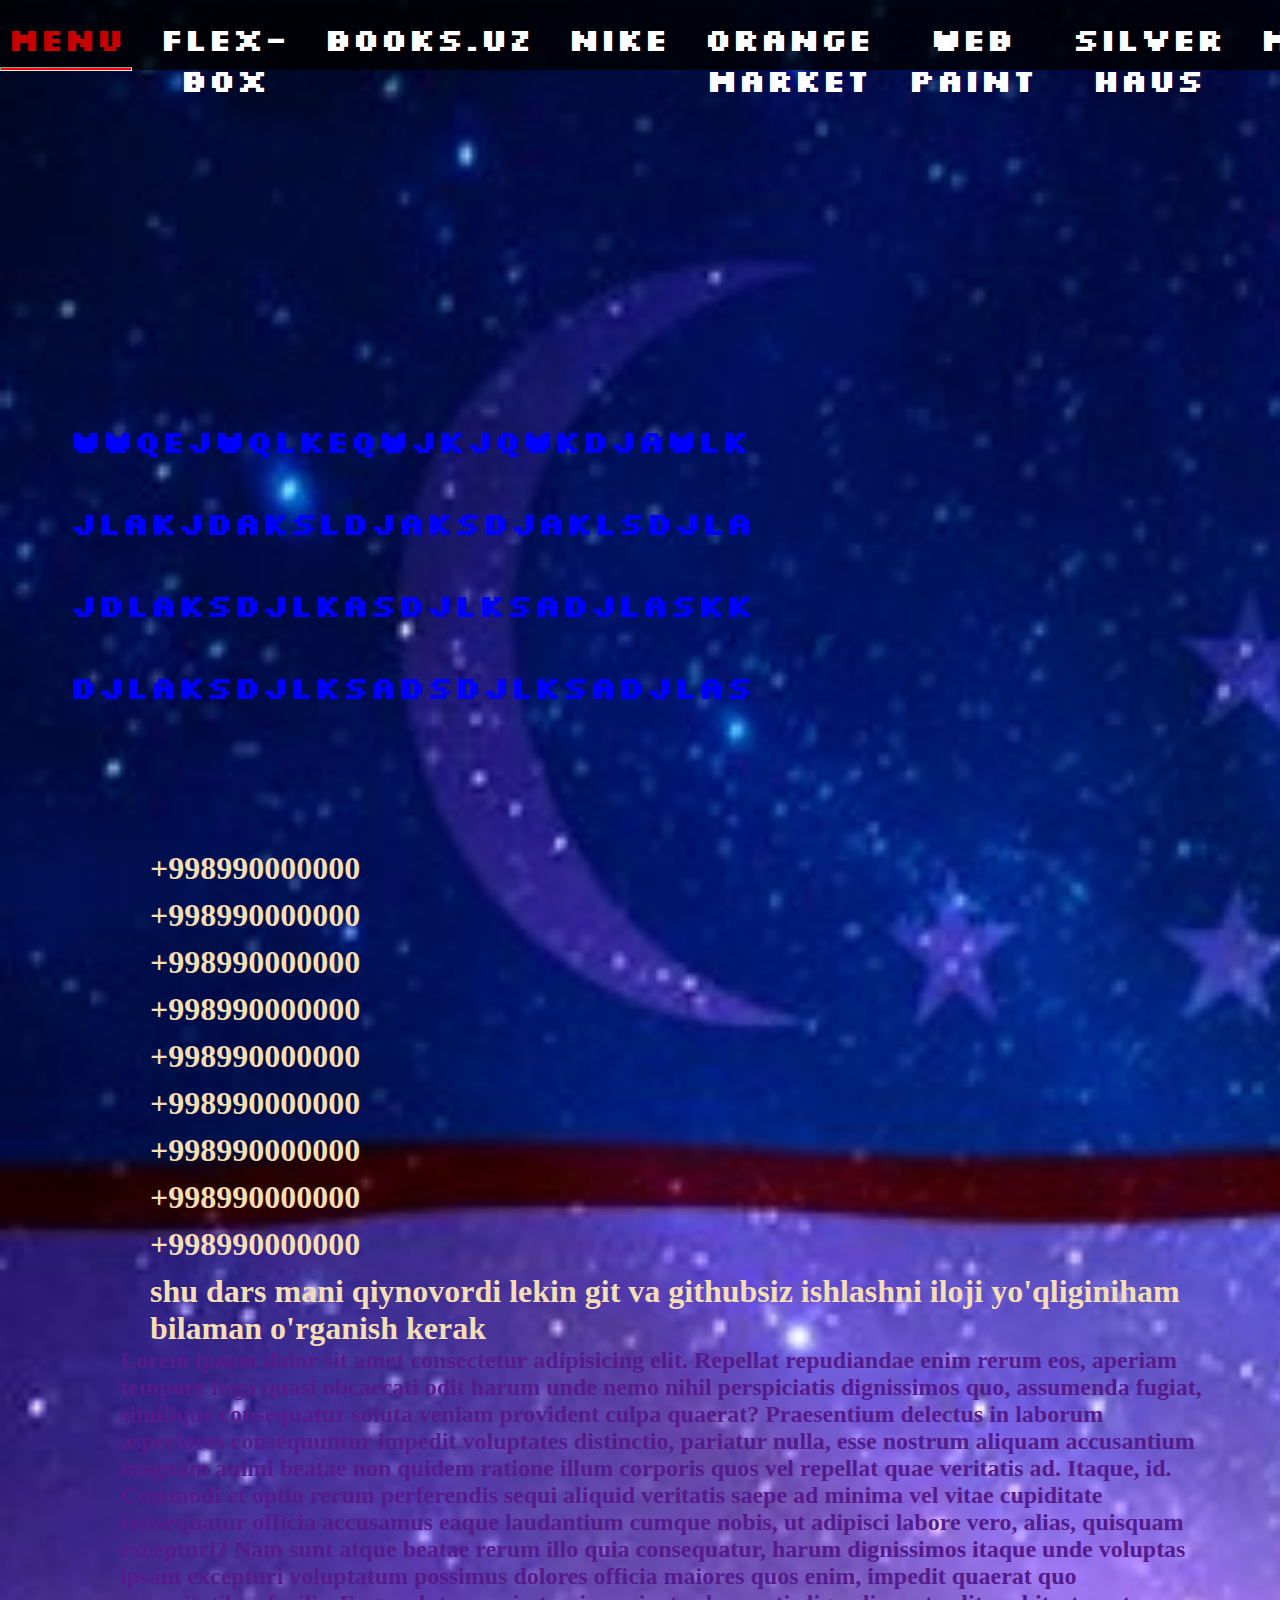
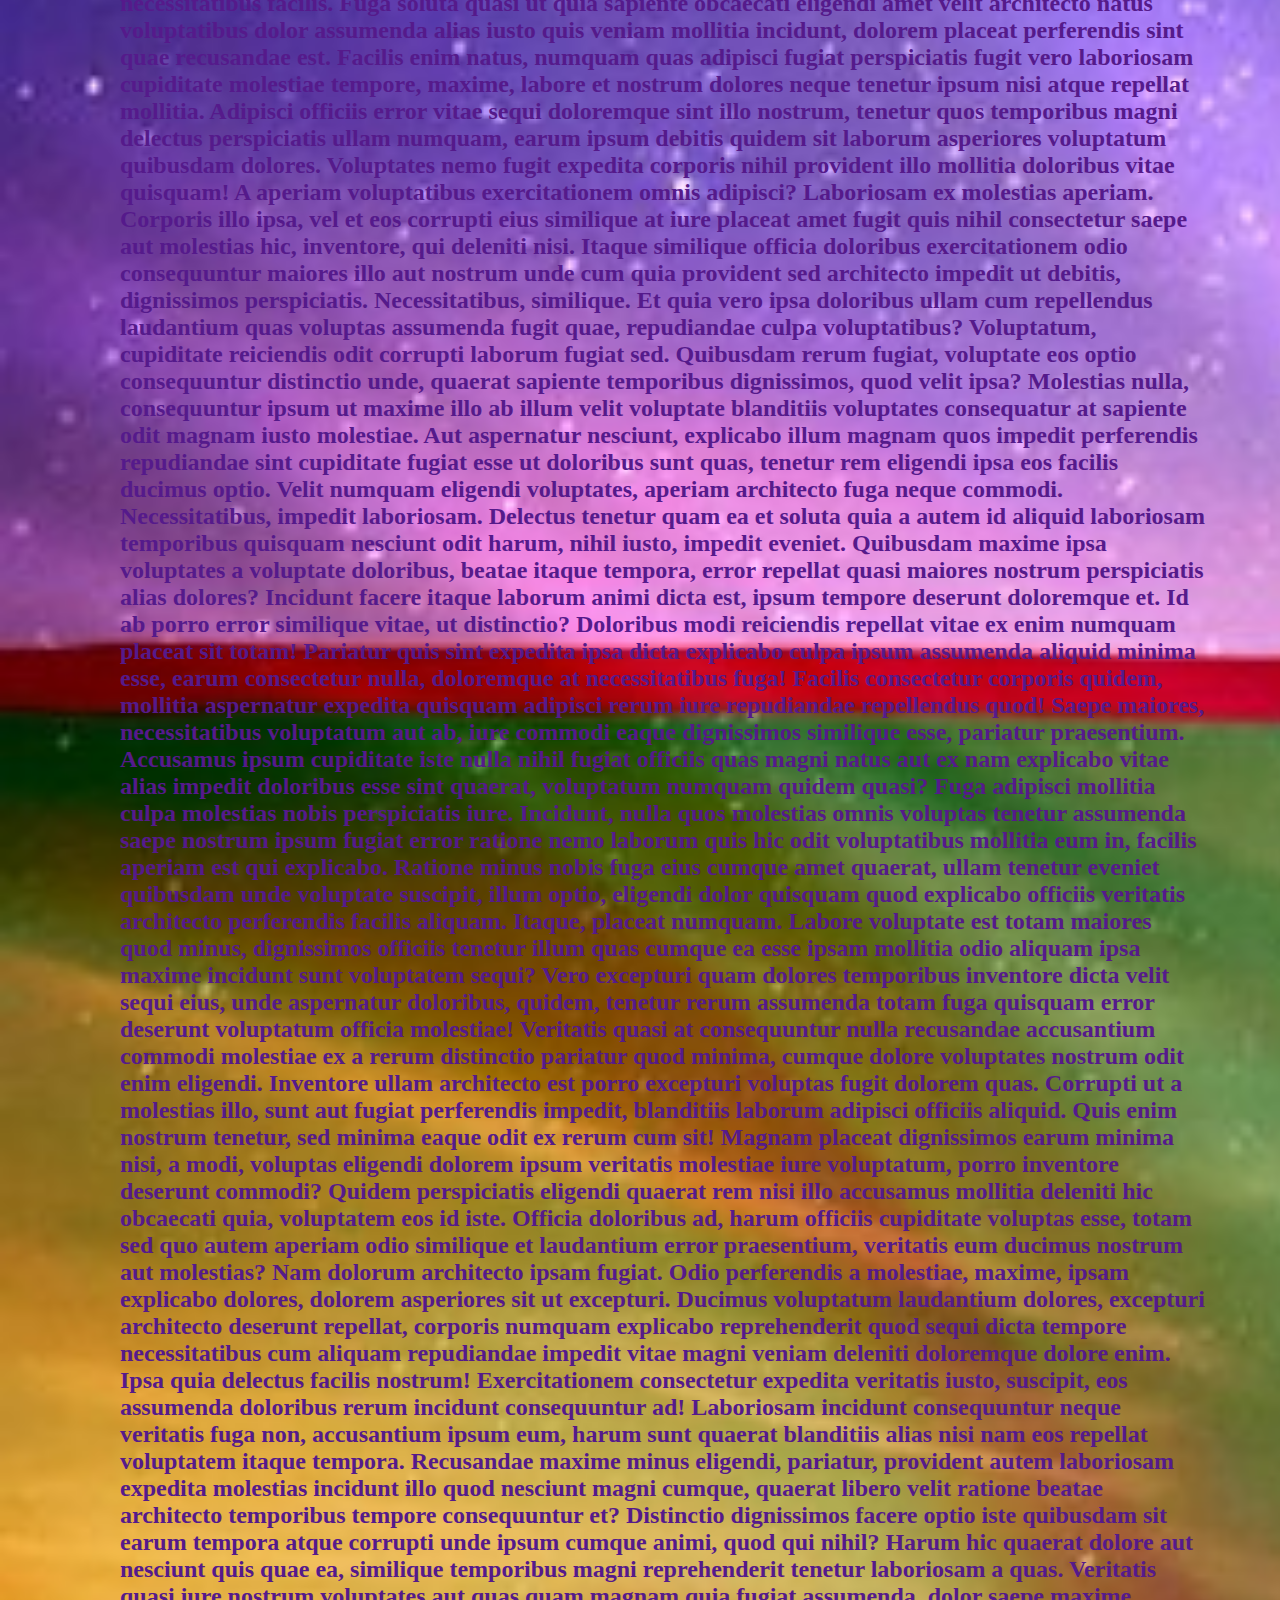
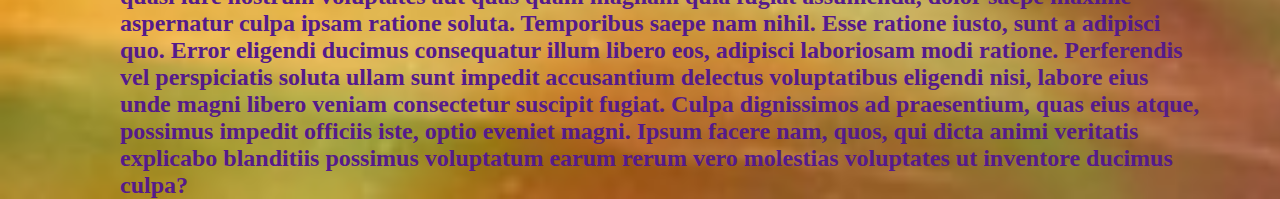
==== index.html @ 53b6d629 "created lorem1000" ====
<!DOCTYPE html>
<html lang="en">

<head>
    <meta charset="UTF-8">
    <meta http-equiv="X-UA-Compatible" content="IE=edge">
    <meta name="viewport" content="width=device-width, initial-scale=1.0">

    <link rel="preconnect" href="https://fonts.googleapis.com">
    <link rel="preconnect" href="https://fonts.gstatic.com" crossorigin>
    <link href="https://fonts.googleapis.com/css2?family=Orbitron:wght@500&family=Silkscreen&display=swap"
        rel="stylesheet">

    <link rel='stylesheet' href='https://cdn-uicons.flaticon.com/uicons-brands/css/uicons-brands.css'>



    <link rel="stylesheet" href="./stylenurportofolio.css">
    <title>Nurmuhammad Portfolio</title>

</head>

<body>

    <header>

        <nav>

            <div class="menunav1">
                <ul>
                    <li><a href="./index.html">
                            <h1>Menu</h1>
                            <hr>
                        </a>

                    </li>
                </ul>

            </div>

            <div class="nav2">

                <ul>
                    <li><a href="./indexflexboxinterest.html">
                            <h1>Flex-box</h1>
                        </a></li>

                    <li><a href="./indexfigmabooksuz.html">
                            <h1>Books.uz</h1>
                        </a> </li>

                    <li><a href="./indexnike.html">
                            <h1>Nike</h1>
                        </a></li>

                    <li><a href="./indexorangemarket.html">
                            <h1>Orange market</h1>
                        </a></li>

                    <li><a href="./indexwebpaint.html">
                            <h1>Web paint</h1>
                        </a></li>

                    <li><a href="./indexsilverhause.html">
                            <h1>Silver haus</h1>
                        </a> </li>

                    <li><a href="./indexmetronom.html">
                            <h1>Metronom</h1>
                        </a></li>
                </ul>

            </div>
        </nav>


        <div class="h11">
            <h1>wwqejwqlkeqwjkjqwkdjawlk<br><br> jlakjdaksldjaksdjaklsdjla <br><br> jdlaksdjlkasdjlksadjlaskk <br><br>
                djlaksdjlksadsdjlksadjlas</h1>


        </div>
    </header>

    <footer>



        <div class="cantak">


            <a href="https://t.me/NurMuhammad_1416"><i class="fi fi-brands-telegram"></i></a>

            <a href="#"><i class="fi fi-brands-facebook"></i></a>

            <a href="#"><i class="fi fi-brands-whatsapp"></i></a>

            <a href="">
                <h1>+998990000000</h1>
                <h1>+998990000000</h1>
                <h1>+998990000000</h1>
                <h1>+998990000000</h1>
                <h1>+998990000000</h1>
                <h1>+998990000000</h1>
                <h1>+998990000000</h1>
                <h1>+998990000000</h1>
                <h1>+998990000000</h1>
                <h1>shu dars mani qiynovordi lekin git va githubsiz ishlashni iloji yo'qliginiham bilaman o'rganish kerak</h1>
                <h2>Lorem ipsum dolor sit amet consectetur adipisicing elit. Repellat repudiandae enim rerum eos, aperiam tempore fuga quasi obcaecati odit harum unde nemo nihil perspiciatis dignissimos quo, assumenda fugiat, similique consequatur soluta veniam provident culpa quaerat? Praesentium delectus in laborum asperiores consequuntur impedit voluptates distinctio, pariatur nulla, esse nostrum aliquam accusantium magnam animi beatae non quidem ratione illum corporis quos vel repellat quae veritatis ad. Itaque, id. Commodi et optio rerum perferendis sequi aliquid veritatis saepe ad minima vel vitae cupiditate consequatur officia accusamus eaque laudantium cumque nobis, ut adipisci labore vero, alias, quisquam excepturi? Nam sunt atque beatae rerum illo quia consequatur, harum dignissimos itaque unde voluptas ipsam excepturi voluptatum possimus dolores officia maiores quos enim, impedit quaerat quo necessitatibus facilis. Fuga soluta quasi ut quia sapiente obcaecati eligendi amet velit architecto natus voluptatibus dolor assumenda alias iusto quis veniam mollitia incidunt, dolorem placeat perferendis sint quae recusandae est. Facilis enim natus, numquam quas adipisci fugiat perspiciatis fugit vero laboriosam cupiditate molestiae tempore, maxime, labore et nostrum dolores neque tenetur ipsum nisi atque repellat mollitia. Adipisci officiis error vitae sequi doloremque sint illo nostrum, tenetur quos temporibus magni delectus perspiciatis ullam numquam, earum ipsum debitis quidem sit laborum asperiores voluptatum quibusdam dolores. Voluptates nemo fugit expedita corporis nihil provident illo mollitia doloribus vitae quisquam! A aperiam voluptatibus exercitationem omnis adipisci? Laboriosam ex molestias aperiam. Corporis illo ipsa, vel et eos corrupti eius similique at iure placeat amet fugit quis nihil consectetur saepe aut molestias hic, inventore, qui deleniti nisi. Itaque similique officia doloribus exercitationem odio consequuntur maiores illo aut nostrum unde cum quia provident sed architecto impedit ut debitis, dignissimos perspiciatis. Necessitatibus, similique. Et quia vero ipsa doloribus ullam cum repellendus laudantium quas voluptas assumenda fugit quae, repudiandae culpa voluptatibus? Voluptatum, cupiditate reiciendis odit corrupti laborum fugiat sed. Quibusdam rerum fugiat, voluptate eos optio consequuntur distinctio unde, quaerat sapiente temporibus dignissimos, quod velit ipsa? Molestias nulla, consequuntur ipsum ut maxime illo ab illum velit voluptate blanditiis voluptates consequatur at sapiente odit magnam iusto molestiae. Aut aspernatur nesciunt, explicabo illum magnam quos impedit perferendis repudiandae sint cupiditate fugiat esse ut doloribus sunt quas, tenetur rem eligendi ipsa eos facilis ducimus optio. Velit numquam eligendi voluptates, aperiam architecto fuga neque commodi. Necessitatibus, impedit laboriosam. Delectus tenetur quam ea et soluta quia a autem id aliquid laboriosam temporibus quisquam nesciunt odit harum, nihil iusto, impedit eveniet. Quibusdam maxime ipsa voluptates a voluptate doloribus, beatae itaque tempora, error repellat quasi maiores nostrum perspiciatis alias dolores? Incidunt facere itaque laborum animi dicta est, ipsum tempore deserunt doloremque et. Id ab porro error similique vitae, ut distinctio? Doloribus modi reiciendis repellat vitae ex enim numquam placeat sit totam! Pariatur quis sint expedita ipsa dicta explicabo culpa ipsum assumenda aliquid minima esse, earum consectetur nulla, doloremque at necessitatibus fuga! Facilis consectetur corporis quidem, mollitia aspernatur expedita quisquam adipisci rerum iure repudiandae repellendus quod! Saepe maiores, necessitatibus voluptatum aut ab, iure commodi eaque dignissimos similique esse, pariatur praesentium. Accusamus ipsum cupiditate iste nulla nihil fugiat officiis quas magni natus aut ex nam explicabo vitae alias impedit doloribus esse sint quaerat, voluptatum numquam quidem quasi? Fuga adipisci mollitia culpa molestias nobis perspiciatis iure. Incidunt, nulla quos molestias omnis voluptas tenetur assumenda saepe nostrum ipsum fugiat error ratione nemo laborum quis hic odit voluptatibus mollitia eum in, facilis aperiam est qui explicabo. Ratione minus nobis fuga eius cumque amet quaerat, ullam tenetur eveniet quibusdam unde voluptate suscipit, illum optio, eligendi dolor quisquam quod explicabo officiis veritatis architecto perferendis facilis aliquam. Itaque, placeat numquam. Labore voluptate est totam maiores quod minus, dignissimos officiis tenetur illum quas cumque ea esse ipsam mollitia odio aliquam ipsa maxime incidunt sunt voluptatem sequi? Vero excepturi quam dolores temporibus inventore dicta velit sequi eius, unde aspernatur doloribus, quidem, tenetur rerum assumenda totam fuga quisquam error deserunt voluptatum officia molestiae! Veritatis quasi at consequuntur nulla recusandae accusantium commodi molestiae ex a rerum distinctio pariatur quod minima, cumque dolore voluptates nostrum odit enim eligendi. Inventore ullam architecto est porro excepturi voluptas fugit dolorem quas. Corrupti ut a molestias illo, sunt aut fugiat perferendis impedit, blanditiis laborum adipisci officiis aliquid. Quis enim nostrum tenetur, sed minima eaque odit ex rerum cum sit! Magnam placeat dignissimos earum minima nisi, a modi, voluptas eligendi dolorem ipsum veritatis molestiae iure voluptatum, porro inventore deserunt commodi? Quidem perspiciatis eligendi quaerat rem nisi illo accusamus mollitia deleniti hic obcaecati quia, voluptatem eos id iste. Officia doloribus ad, harum officiis cupiditate voluptas esse, totam sed quo autem aperiam odio similique et laudantium error praesentium, veritatis eum ducimus nostrum aut molestias? Nam dolorum architecto ipsam fugiat. Odio perferendis a molestiae, maxime, ipsam explicabo dolores, dolorem asperiores sit ut excepturi. Ducimus voluptatum laudantium dolores, excepturi architecto deserunt repellat, corporis numquam explicabo reprehenderit quod sequi dicta tempore necessitatibus cum aliquam repudiandae impedit vitae magni veniam deleniti doloremque dolore enim. Ipsa quia delectus facilis nostrum! Exercitationem consectetur expedita veritatis iusto, suscipit, eos assumenda doloribus rerum incidunt consequuntur ad! Laboriosam incidunt consequuntur neque veritatis fuga non, accusantium ipsum eum, harum sunt quaerat blanditiis alias nisi nam eos repellat voluptatem itaque tempora. Recusandae maxime minus eligendi, pariatur, provident autem laboriosam expedita molestias incidunt illo quod nesciunt magni cumque, quaerat libero velit ratione beatae architecto temporibus tempore consequuntur et? Distinctio dignissimos facere optio iste quibusdam sit earum tempora atque corrupti unde ipsum cumque animi, quod qui nihil? Harum hic quaerat dolore aut nesciunt quis quae ea, similique temporibus magni reprehenderit tenetur laboriosam a quas. Veritatis quasi iure nostrum voluptates aut quas quam magnam quia fugiat assumenda, dolor saepe maxime aspernatur culpa ipsam ratione soluta. Temporibus saepe nam nihil. Esse ratione iusto, sunt a adipisci quo. Error eligendi ducimus consequatur illum libero eos, adipisci laboriosam modi ratione. Perferendis vel perspiciatis soluta ullam sunt impedit accusantium delectus voluptatibus eligendi nisi, labore eius unde magni libero veniam consectetur suscipit fugiat. Culpa dignissimos ad praesentium, quas eius atque, possimus impedit officiis iste, optio eveniet magni. Ipsum facere nam, quos, qui dicta animi veritatis explicabo blanditiis possimus voluptatum earum rerum vero molestias voluptates ut inventore ducimus culpa?</h2>

            </a>

        </div>
    </footer>

</body>

</html>
---- stylenurportofolio.css ----
* {

    margin: 0;
    padding: 0;
    list-style: none;
    text-decoration: none;
    box-sizing: border-box;

}

body {

    /* background-image: url(./photoportofolio/uzbekistan-flag.jpg); */
    background-image: url(./flaguzb.jpg);
    background-size: cover;

}

header nav {

    display: flex;
    width: auto;
    height: 70px;
    background: rgba(0, 0, 0, 0.781);
    justify-content: space-around;
    text-align: center;
    padding-top: 10px;

}

header .menunav1 hr {

    height: 4px;
    background-color: red;
}

header .menunav1 h1 {

    color: rgba(255, 0, 0, 0.801);
    padding: 8px;

}

header .nav2 ul {

    display: flex;
    margin: auto;

}

header .nav2 h1 {

    margin-left: 20px;
    padding: 8px;
    color: white;

}

header .nav2 li :hover {
    color: rgb(159, 105, 247);
    background-color: rgb(6, 57, 112);
    border-radius: 15px;

}

header h1 {

    font-family: 'Orbitron', sans-serif;
    font-family: 'Silkscreen', cursive;

}

header .h11{
    display: flex;
width: 600px;
height: 300px;
padding-top: 350px;
padding-left: 70px;
/* background: violet; */
color: blue;
align-content: flex-end;    
    
}


 footer .cantak{
display: flex;
justify-content: end;
    padding-top: 420px;
    padding-right: 75px;
}

footer .fi{
color: gold;
    /* color:#229ED9; */
    font-size: 40px;
    padding-left: 40px;

}

footer .cantak h1{
padding-left: 30px;
padding-top: 10px;
    color: wheat;
}
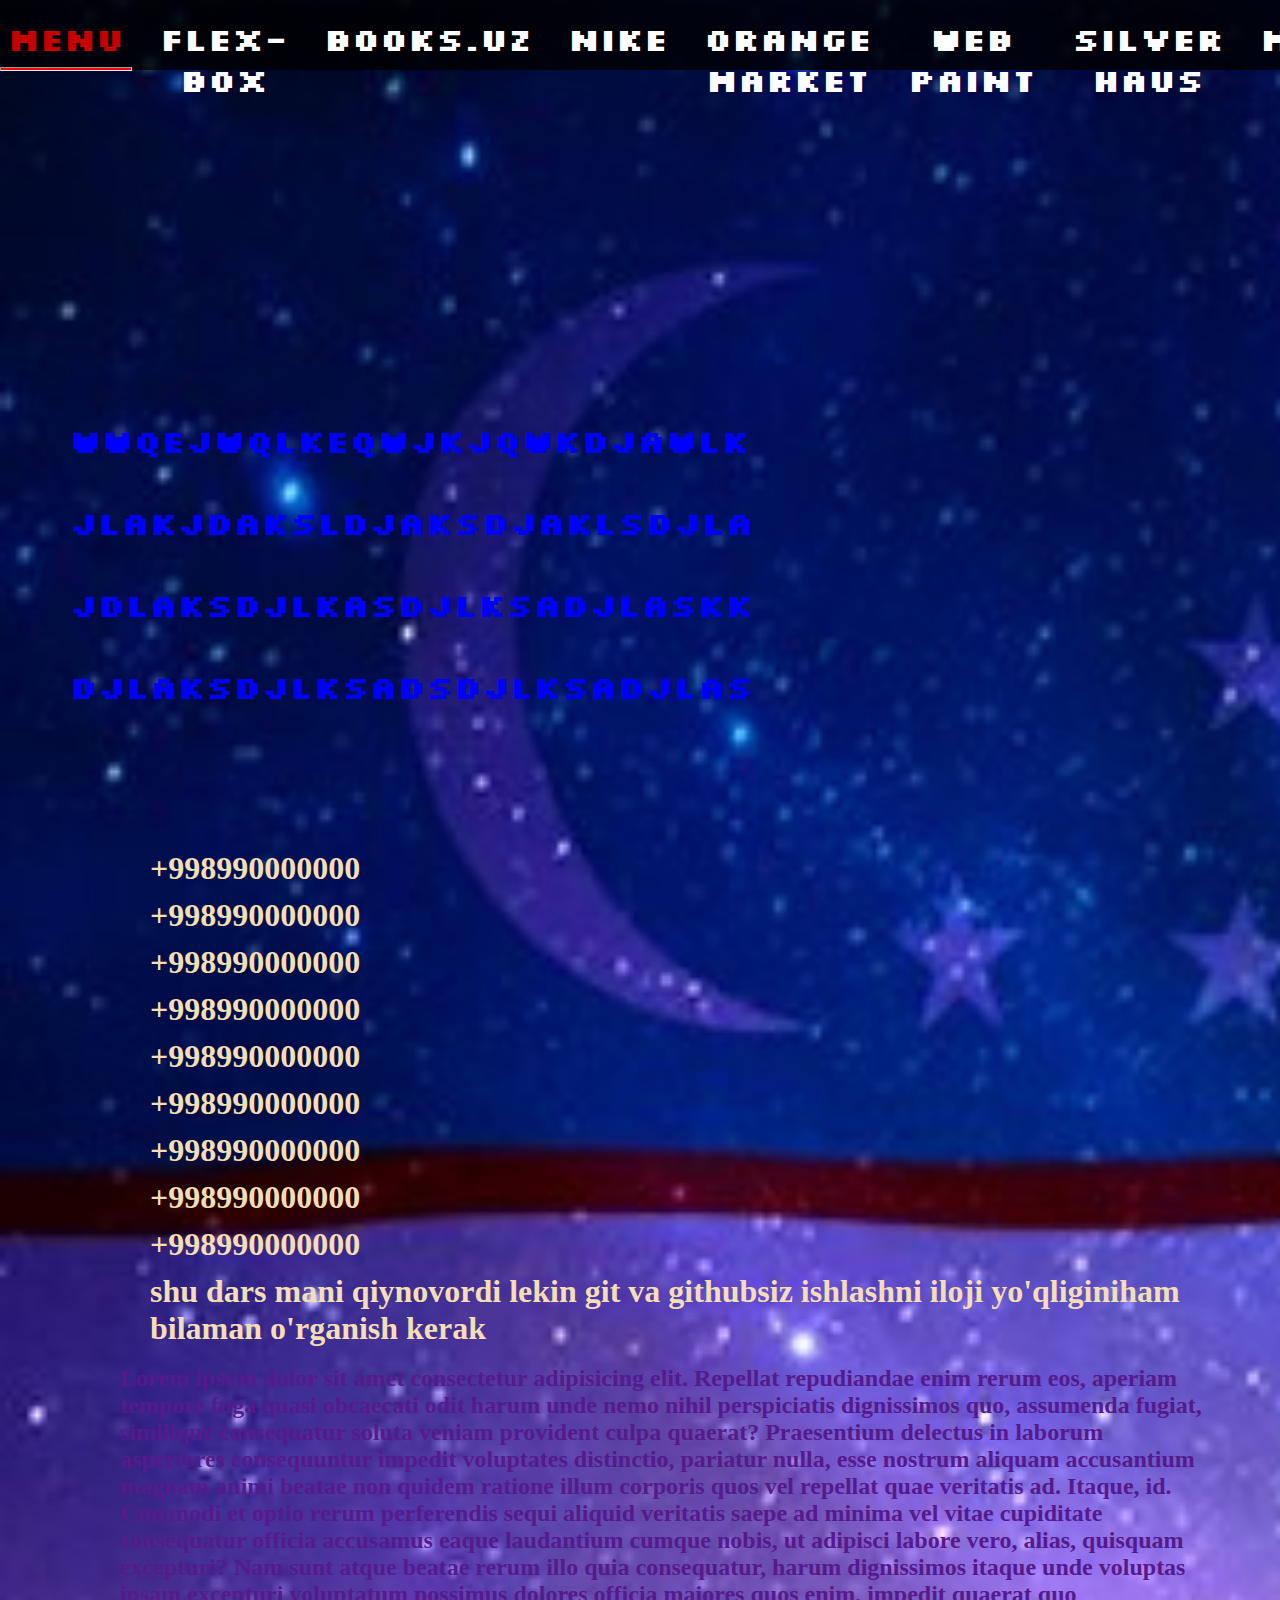
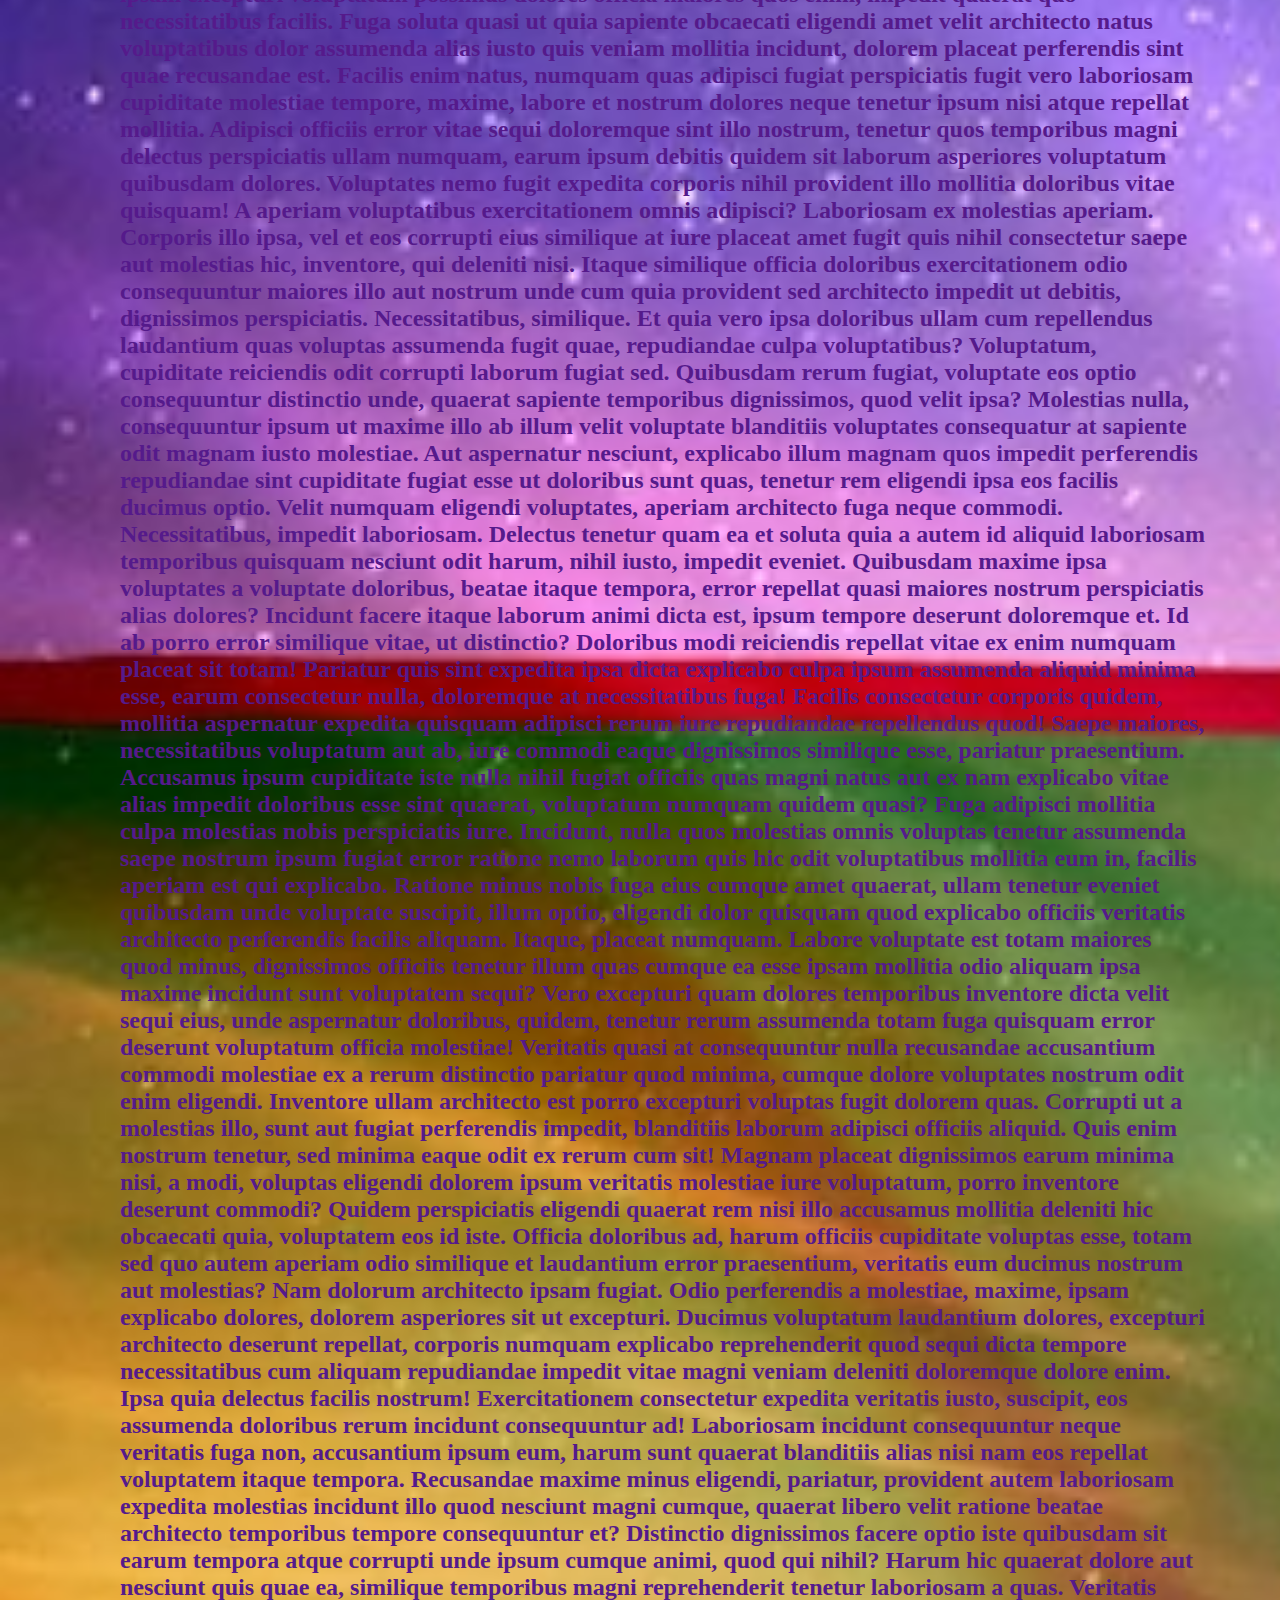
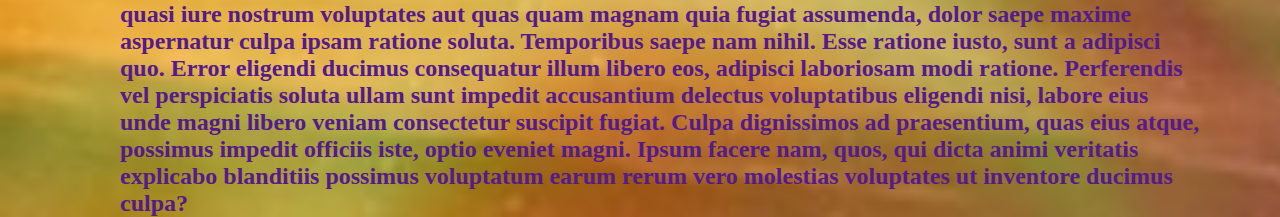
==== commit 7dbe5c11: "created br" ====
--- a/index.html
+++ b/index.html
@@ -105,7 +105,7 @@
                 <h1>+998990000000</h1>
                 <h1>+998990000000</h1>
                 <h1>+998990000000</h1>
-                <h1>shu dars mani qiynovordi lekin git va githubsiz ishlashni iloji yo'qliginiham bilaman o'rganish kerak</h1>
+                <h1>shu dars mani qiynovordi lekin git va githubsiz ishlashni iloji yo'qliginiham bilaman o'rganish kerak</h1> <br>
                 <h2>Lorem ipsum dolor sit amet consectetur adipisicing elit. Repellat repudiandae enim rerum eos, aperiam tempore fuga quasi obcaecati odit harum unde nemo nihil perspiciatis dignissimos quo, assumenda fugiat, similique consequatur soluta veniam provident culpa quaerat? Praesentium delectus in laborum asperiores consequuntur impedit voluptates distinctio, pariatur nulla, esse nostrum aliquam accusantium magnam animi beatae non quidem ratione illum corporis quos vel repellat quae veritatis ad. Itaque, id. Commodi et optio rerum perferendis sequi aliquid veritatis saepe ad minima vel vitae cupiditate consequatur officia accusamus eaque laudantium cumque nobis, ut adipisci labore vero, alias, quisquam excepturi? Nam sunt atque beatae rerum illo quia consequatur, harum dignissimos itaque unde voluptas ipsam excepturi voluptatum possimus dolores officia maiores quos enim, impedit quaerat quo necessitatibus facilis. Fuga soluta quasi ut quia sapiente obcaecati eligendi amet velit architecto natus voluptatibus dolor assumenda alias iusto quis veniam mollitia incidunt, dolorem placeat perferendis sint quae recusandae est. Facilis enim natus, numquam quas adipisci fugiat perspiciatis fugit vero laboriosam cupiditate molestiae tempore, maxime, labore et nostrum dolores neque tenetur ipsum nisi atque repellat mollitia. Adipisci officiis error vitae sequi doloremque sint illo nostrum, tenetur quos temporibus magni delectus perspiciatis ullam numquam, earum ipsum debitis quidem sit laborum asperiores voluptatum quibusdam dolores. Voluptates nemo fugit expedita corporis nihil provident illo mollitia doloribus vitae quisquam! A aperiam voluptatibus exercitationem omnis adipisci? Laboriosam ex molestias aperiam. Corporis illo ipsa, vel et eos corrupti eius similique at iure placeat amet fugit quis nihil consectetur saepe aut molestias hic, inventore, qui deleniti nisi. Itaque similique officia doloribus exercitationem odio consequuntur maiores illo aut nostrum unde cum quia provident sed architecto impedit ut debitis, dignissimos perspiciatis. Necessitatibus, similique. Et quia vero ipsa doloribus ullam cum repellendus laudantium quas voluptas assumenda fugit quae, repudiandae culpa voluptatibus? Voluptatum, cupiditate reiciendis odit corrupti laborum fugiat sed. Quibusdam rerum fugiat, voluptate eos optio consequuntur distinctio unde, quaerat sapiente temporibus dignissimos, quod velit ipsa? Molestias nulla, consequuntur ipsum ut maxime illo ab illum velit voluptate blanditiis voluptates consequatur at sapiente odit magnam iusto molestiae. Aut aspernatur nesciunt, explicabo illum magnam quos impedit perferendis repudiandae sint cupiditate fugiat esse ut doloribus sunt quas, tenetur rem eligendi ipsa eos facilis ducimus optio. Velit numquam eligendi voluptates, aperiam architecto fuga neque commodi. Necessitatibus, impedit laboriosam. Delectus tenetur quam ea et soluta quia a autem id aliquid laboriosam temporibus quisquam nesciunt odit harum, nihil iusto, impedit eveniet. Quibusdam maxime ipsa voluptates a voluptate doloribus, beatae itaque tempora, error repellat quasi maiores nostrum perspiciatis alias dolores? Incidunt facere itaque laborum animi dicta est, ipsum tempore deserunt doloremque et. Id ab porro error similique vitae, ut distinctio? Doloribus modi reiciendis repellat vitae ex enim numquam placeat sit totam! Pariatur quis sint expedita ipsa dicta explicabo culpa ipsum assumenda aliquid minima esse, earum consectetur nulla, doloremque at necessitatibus fuga! Facilis consectetur corporis quidem, mollitia aspernatur expedita quisquam adipisci rerum iure repudiandae repellendus quod! Saepe maiores, necessitatibus voluptatum aut ab, iure commodi eaque dignissimos similique esse, pariatur praesentium. Accusamus ipsum cupiditate iste nulla nihil fugiat officiis quas magni natus aut ex nam explicabo vitae alias impedit doloribus esse sint quaerat, voluptatum numquam quidem quasi? Fuga adipisci mollitia culpa molestias nobis perspiciatis iure. Incidunt, nulla quos molestias omnis voluptas tenetur assumenda saepe nostrum ipsum fugiat error ratione nemo laborum quis hic odit voluptatibus mollitia eum in, facilis aperiam est qui explicabo. Ratione minus nobis fuga eius cumque amet quaerat, ullam tenetur eveniet quibusdam unde voluptate suscipit, illum optio, eligendi dolor quisquam quod explicabo officiis veritatis architecto perferendis facilis aliquam. Itaque, placeat numquam. Labore voluptate est totam maiores quod minus, dignissimos officiis tenetur illum quas cumque ea esse ipsam mollitia odio aliquam ipsa maxime incidunt sunt voluptatem sequi? Vero excepturi quam dolores temporibus inventore dicta velit sequi eius, unde aspernatur doloribus, quidem, tenetur rerum assumenda totam fuga quisquam error deserunt voluptatum officia molestiae! Veritatis quasi at consequuntur nulla recusandae accusantium commodi molestiae ex a rerum distinctio pariatur quod minima, cumque dolore voluptates nostrum odit enim eligendi. Inventore ullam architecto est porro excepturi voluptas fugit dolorem quas. Corrupti ut a molestias illo, sunt aut fugiat perferendis impedit, blanditiis laborum adipisci officiis aliquid. Quis enim nostrum tenetur, sed minima eaque odit ex rerum cum sit! Magnam placeat dignissimos earum minima nisi, a modi, voluptas eligendi dolorem ipsum veritatis molestiae iure voluptatum, porro inventore deserunt commodi? Quidem perspiciatis eligendi quaerat rem nisi illo accusamus mollitia deleniti hic obcaecati quia, voluptatem eos id iste. Officia doloribus ad, harum officiis cupiditate voluptas esse, totam sed quo autem aperiam odio similique et laudantium error praesentium, veritatis eum ducimus nostrum aut molestias? Nam dolorum architecto ipsam fugiat. Odio perferendis a molestiae, maxime, ipsam explicabo dolores, dolorem asperiores sit ut excepturi. Ducimus voluptatum laudantium dolores, excepturi architecto deserunt repellat, corporis numquam explicabo reprehenderit quod sequi dicta tempore necessitatibus cum aliquam repudiandae impedit vitae magni veniam deleniti doloremque dolore enim. Ipsa quia delectus facilis nostrum! Exercitationem consectetur expedita veritatis iusto, suscipit, eos assumenda doloribus rerum incidunt consequuntur ad! Laboriosam incidunt consequuntur neque veritatis fuga non, accusantium ipsum eum, harum sunt quaerat blanditiis alias nisi nam eos repellat voluptatem itaque tempora. Recusandae maxime minus eligendi, pariatur, provident autem laboriosam expedita molestias incidunt illo quod nesciunt magni cumque, quaerat libero velit ratione beatae architecto temporibus tempore consequuntur et? Distinctio dignissimos facere optio iste quibusdam sit earum tempora atque corrupti unde ipsum cumque animi, quod qui nihil? Harum hic quaerat dolore aut nesciunt quis quae ea, similique temporibus magni reprehenderit tenetur laboriosam a quas. Veritatis quasi iure nostrum voluptates aut quas quam magnam quia fugiat assumenda, dolor saepe maxime aspernatur culpa ipsam ratione soluta. Temporibus saepe nam nihil. Esse ratione iusto, sunt a adipisci quo. Error eligendi ducimus consequatur illum libero eos, adipisci laboriosam modi ratione. Perferendis vel perspiciatis soluta ullam sunt impedit accusantium delectus voluptatibus eligendi nisi, labore eius unde magni libero veniam consectetur suscipit fugiat. Culpa dignissimos ad praesentium, quas eius atque, possimus impedit officiis iste, optio eveniet magni. Ipsum facere nam, quos, qui dicta animi veritatis explicabo blanditiis possimus voluptatum earum rerum vero molestias voluptates ut inventore ducimus culpa?</h2>
 
             </a>
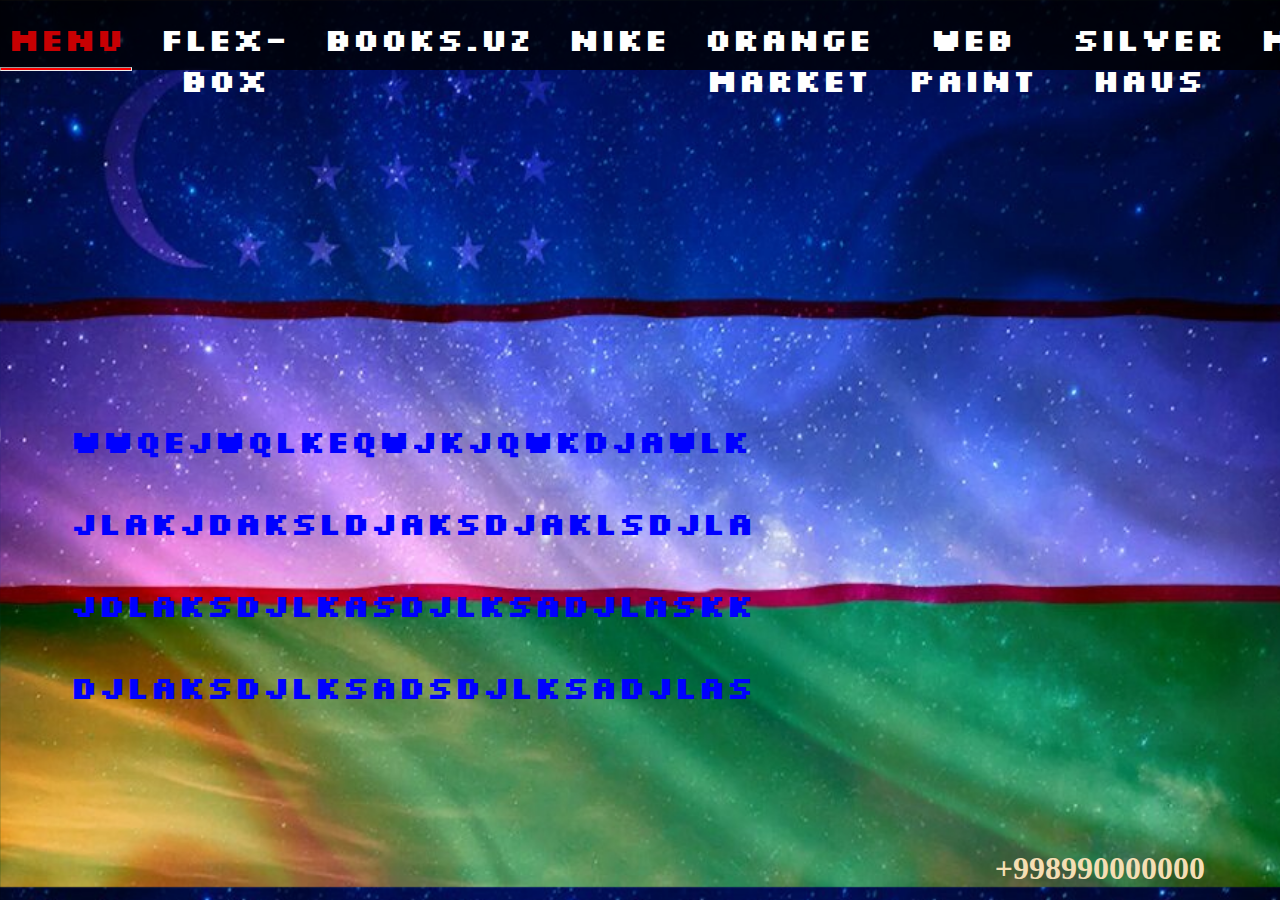
==== commit add887e6: "a long time ago" ====
--- a/index.html
+++ b/index.html
@@ -97,17 +97,6 @@
 
             <a href="">
                 <h1>+998990000000</h1>
-                <h1>+998990000000</h1>
-                <h1>+998990000000</h1>
-                <h1>+998990000000</h1>
-                <h1>+998990000000</h1>
-                <h1>+998990000000</h1>
-                <h1>+998990000000</h1>
-                <h1>+998990000000</h1>
-                <h1>+998990000000</h1>
-                <h1>shu dars mani qiynovordi lekin git va githubsiz ishlashni iloji yo'qliginiham bilaman o'rganish kerak</h1> <br>
-                <h2>Lorem ipsum dolor sit amet consectetur adipisicing elit. Repellat repudiandae enim rerum eos, aperiam tempore fuga quasi obcaecati odit harum unde nemo nihil perspiciatis dignissimos quo, assumenda fugiat, similique consequatur soluta veniam provident culpa quaerat? Praesentium delectus in laborum asperiores consequuntur impedit voluptates distinctio, pariatur nulla, esse nostrum aliquam accusantium magnam animi beatae non quidem ratione illum corporis quos vel repellat quae veritatis ad. Itaque, id. Commodi et optio rerum perferendis sequi aliquid veritatis saepe ad minima vel vitae cupiditate consequatur officia accusamus eaque laudantium cumque nobis, ut adipisci labore vero, alias, quisquam excepturi? Nam sunt atque beatae rerum illo quia consequatur, harum dignissimos itaque unde voluptas ipsam excepturi voluptatum possimus dolores officia maiores quos enim, impedit quaerat quo necessitatibus facilis. Fuga soluta quasi ut quia sapiente obcaecati eligendi amet velit architecto natus voluptatibus dolor assumenda alias iusto quis veniam mollitia incidunt, dolorem placeat perferendis sint quae recusandae est. Facilis enim natus, numquam quas adipisci fugiat perspiciatis fugit vero laboriosam cupiditate molestiae tempore, maxime, labore et nostrum dolores neque tenetur ipsum nisi atque repellat mollitia. Adipisci officiis error vitae sequi doloremque sint illo nostrum, tenetur quos temporibus magni delectus perspiciatis ullam numquam, earum ipsum debitis quidem sit laborum asperiores voluptatum quibusdam dolores. Voluptates nemo fugit expedita corporis nihil provident illo mollitia doloribus vitae quisquam! A aperiam voluptatibus exercitationem omnis adipisci? Laboriosam ex molestias aperiam. Corporis illo ipsa, vel et eos corrupti eius similique at iure placeat amet fugit quis nihil consectetur saepe aut molestias hic, inventore, qui deleniti nisi. Itaque similique officia doloribus exercitationem odio consequuntur maiores illo aut nostrum unde cum quia provident sed architecto impedit ut debitis, dignissimos perspiciatis. Necessitatibus, similique. Et quia vero ipsa doloribus ullam cum repellendus laudantium quas voluptas assumenda fugit quae, repudiandae culpa voluptatibus? Voluptatum, cupiditate reiciendis odit corrupti laborum fugiat sed. Quibusdam rerum fugiat, voluptate eos optio consequuntur distinctio unde, quaerat sapiente temporibus dignissimos, quod velit ipsa? Molestias nulla, consequuntur ipsum ut maxime illo ab illum velit voluptate blanditiis voluptates consequatur at sapiente odit magnam iusto molestiae. Aut aspernatur nesciunt, explicabo illum magnam quos impedit perferendis repudiandae sint cupiditate fugiat esse ut doloribus sunt quas, tenetur rem eligendi ipsa eos facilis ducimus optio. Velit numquam eligendi voluptates, aperiam architecto fuga neque commodi. Necessitatibus, impedit laboriosam. Delectus tenetur quam ea et soluta quia a autem id aliquid laboriosam temporibus quisquam nesciunt odit harum, nihil iusto, impedit eveniet. Quibusdam maxime ipsa voluptates a voluptate doloribus, beatae itaque tempora, error repellat quasi maiores nostrum perspiciatis alias dolores? Incidunt facere itaque laborum animi dicta est, ipsum tempore deserunt doloremque et. Id ab porro error similique vitae, ut distinctio? Doloribus modi reiciendis repellat vitae ex enim numquam placeat sit totam! Pariatur quis sint expedita ipsa dicta explicabo culpa ipsum assumenda aliquid minima esse, earum consectetur nulla, doloremque at necessitatibus fuga! Facilis consectetur corporis quidem, mollitia aspernatur expedita quisquam adipisci rerum iure repudiandae repellendus quod! Saepe maiores, necessitatibus voluptatum aut ab, iure commodi eaque dignissimos similique esse, pariatur praesentium. Accusamus ipsum cupiditate iste nulla nihil fugiat officiis quas magni natus aut ex nam explicabo vitae alias impedit doloribus esse sint quaerat, voluptatum numquam quidem quasi? Fuga adipisci mollitia culpa molestias nobis perspiciatis iure. Incidunt, nulla quos molestias omnis voluptas tenetur assumenda saepe nostrum ipsum fugiat error ratione nemo laborum quis hic odit voluptatibus mollitia eum in, facilis aperiam est qui explicabo. Ratione minus nobis fuga eius cumque amet quaerat, ullam tenetur eveniet quibusdam unde voluptate suscipit, illum optio, eligendi dolor quisquam quod explicabo officiis veritatis architecto perferendis facilis aliquam. Itaque, placeat numquam. Labore voluptate est totam maiores quod minus, dignissimos officiis tenetur illum quas cumque ea esse ipsam mollitia odio aliquam ipsa maxime incidunt sunt voluptatem sequi? Vero excepturi quam dolores temporibus inventore dicta velit sequi eius, unde aspernatur doloribus, quidem, tenetur rerum assumenda totam fuga quisquam error deserunt voluptatum officia molestiae! Veritatis quasi at consequuntur nulla recusandae accusantium commodi molestiae ex a rerum distinctio pariatur quod minima, cumque dolore voluptates nostrum odit enim eligendi. Inventore ullam architecto est porro excepturi voluptas fugit dolorem quas. Corrupti ut a molestias illo, sunt aut fugiat perferendis impedit, blanditiis laborum adipisci officiis aliquid. Quis enim nostrum tenetur, sed minima eaque odit ex rerum cum sit! Magnam placeat dignissimos earum minima nisi, a modi, voluptas eligendi dolorem ipsum veritatis molestiae iure voluptatum, porro inventore deserunt commodi? Quidem perspiciatis eligendi quaerat rem nisi illo accusamus mollitia deleniti hic obcaecati quia, voluptatem eos id iste. Officia doloribus ad, harum officiis cupiditate voluptas esse, totam sed quo autem aperiam odio similique et laudantium error praesentium, veritatis eum ducimus nostrum aut molestias? Nam dolorum architecto ipsam fugiat. Odio perferendis a molestiae, maxime, ipsam explicabo dolores, dolorem asperiores sit ut excepturi. Ducimus voluptatum laudantium dolores, excepturi architecto deserunt repellat, corporis numquam explicabo reprehenderit quod sequi dicta tempore necessitatibus cum aliquam repudiandae impedit vitae magni veniam deleniti doloremque dolore enim. Ipsa quia delectus facilis nostrum! Exercitationem consectetur expedita veritatis iusto, suscipit, eos assumenda doloribus rerum incidunt consequuntur ad! Laboriosam incidunt consequuntur neque veritatis fuga non, accusantium ipsum eum, harum sunt quaerat blanditiis alias nisi nam eos repellat voluptatem itaque tempora. Recusandae maxime minus eligendi, pariatur, provident autem laboriosam expedita molestias incidunt illo quod nesciunt magni cumque, quaerat libero velit ratione beatae architecto temporibus tempore consequuntur et? Distinctio dignissimos facere optio iste quibusdam sit earum tempora atque corrupti unde ipsum cumque animi, quod qui nihil? Harum hic quaerat dolore aut nesciunt quis quae ea, similique temporibus magni reprehenderit tenetur laboriosam a quas. Veritatis quasi iure nostrum voluptates aut quas quam magnam quia fugiat assumenda, dolor saepe maxime aspernatur culpa ipsam ratione soluta. Temporibus saepe nam nihil. Esse ratione iusto, sunt a adipisci quo. Error eligendi ducimus consequatur illum libero eos, adipisci laboriosam modi ratione. Perferendis vel perspiciatis soluta ullam sunt impedit accusantium delectus voluptatibus eligendi nisi, labore eius unde magni libero veniam consectetur suscipit fugiat. Culpa dignissimos ad praesentium, quas eius atque, possimus impedit officiis iste, optio eveniet magni. Ipsum facere nam, quos, qui dicta animi veritatis explicabo blanditiis possimus voluptatum earum rerum vero molestias voluptates ut inventore ducimus culpa?</h2>
-
             </a>
 
         </div>
--- a/stylenurportofolio.css
+++ b/stylenurportofolio.css
@@ -70,36 +70,36 @@
 
 }
 
-header .h11{
+header .h11 {
     display: flex;
-width: 600px;
-height: 300px;
-padding-top: 350px;
-padding-left: 70px;
-/* background: violet; */
-color: blue;
-align-content: flex-end;    
-    
+    width: 600px;
+    height: 300px;
+    padding-top: 350px;
+    padding-left: 70px;
+    /* background: violet; */
+    color: blue;
+    align-content: flex-end;
+
 }
 
 
- footer .cantak{
-display: flex;
-justify-content: end;
+footer .cantak {
+    display: flex;
+    justify-content: end;
     padding-top: 420px;
     padding-right: 75px;
 }
 
-footer .fi{
-color: gold;
+footer .fi {
+    color: gold;
     /* color:#229ED9; */
     font-size: 40px;
     padding-left: 40px;
 
 }
 
-footer .cantak h1{
-padding-left: 30px;
-padding-top: 10px;
+footer .cantak h1 {
+    padding-left: 30px;
+    padding-top: 10px;
     color: wheat;
 }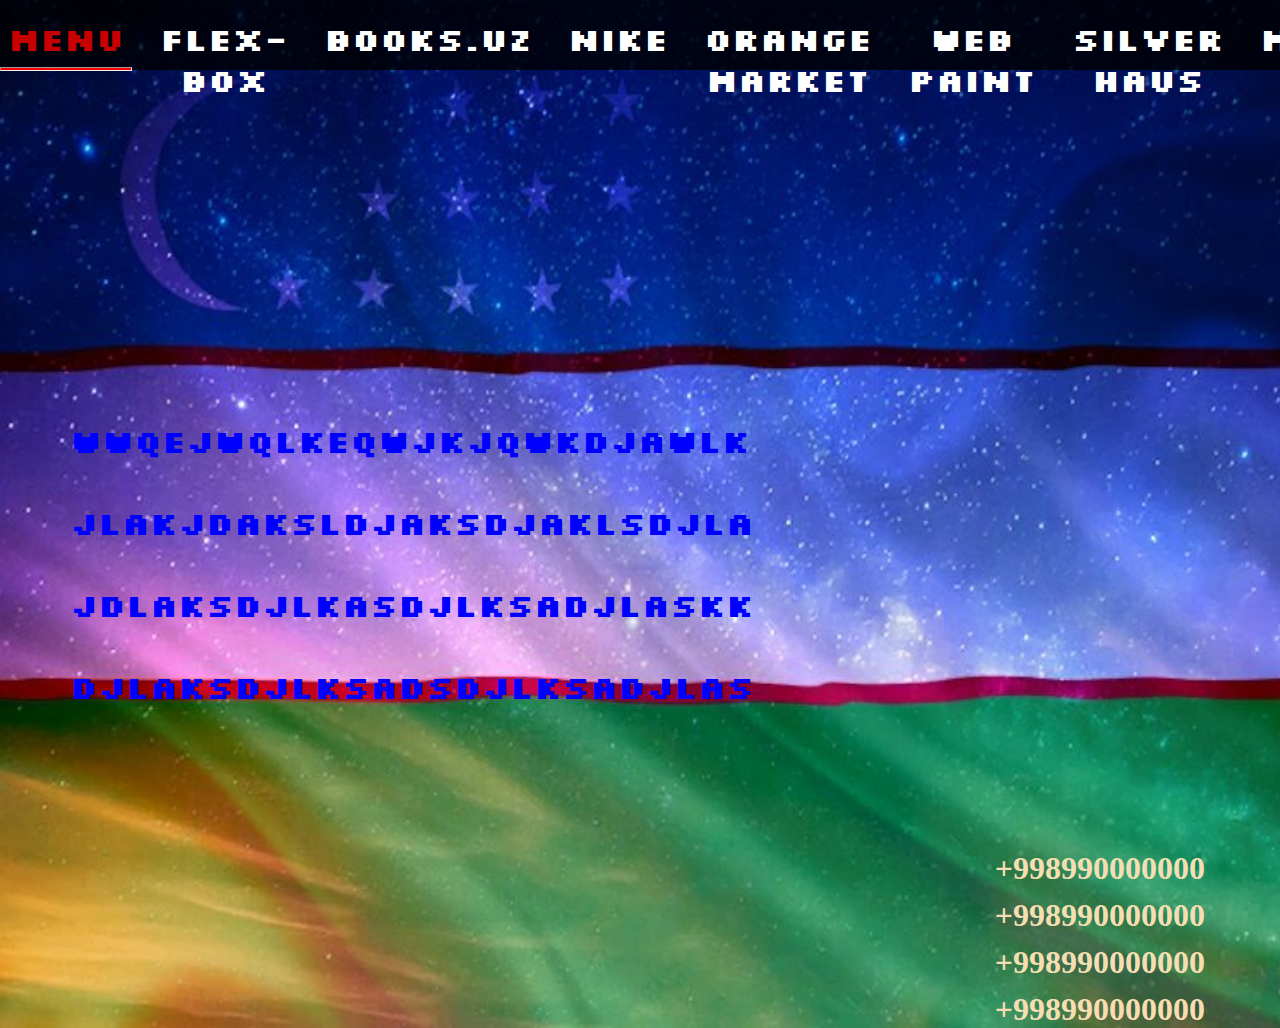
==== commit a1cb5cb5: "my first commit" ====
--- a/index.html
+++ b/index.html
@@ -97,6 +97,10 @@
 
             <a href="">
                 <h1>+998990000000</h1>
+                <h1>+998990000000</h1>
+                <h1>+998990000000</h1>
+                <h1>+998990000000</h1>
+
             </a>
 
         </div>
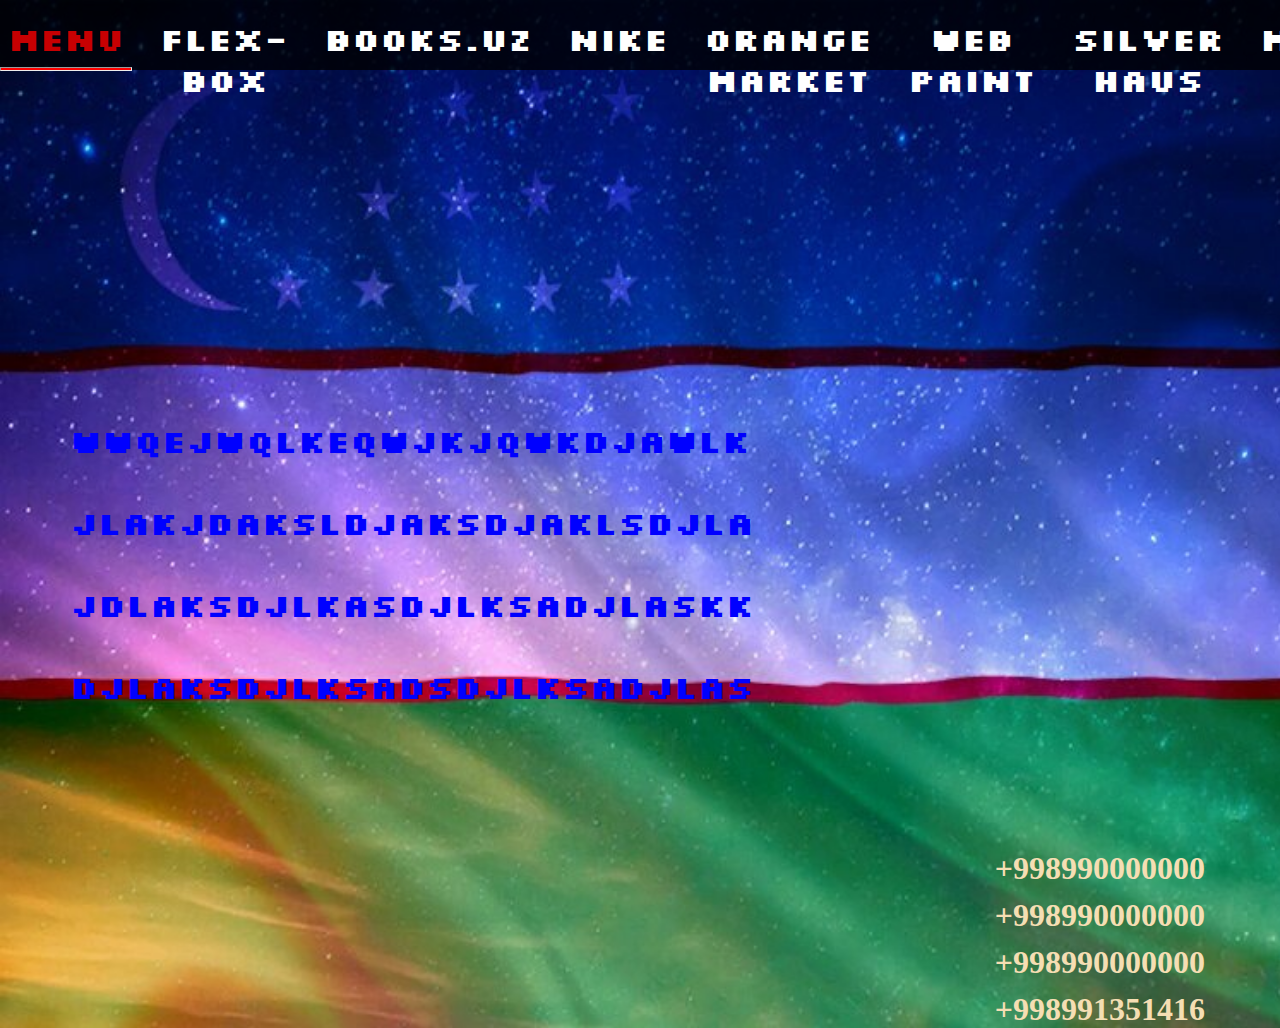
==== commit cee0790d: "my secont commit" ====
--- a/index.html
+++ b/index.html
@@ -99,7 +99,8 @@
                 <h1>+998990000000</h1>
                 <h1>+998990000000</h1>
                 <h1>+998990000000</h1>
-                <h1>+998990000000</h1>
+                <h1>+998991351416</h1>
+
 
             </a>
 
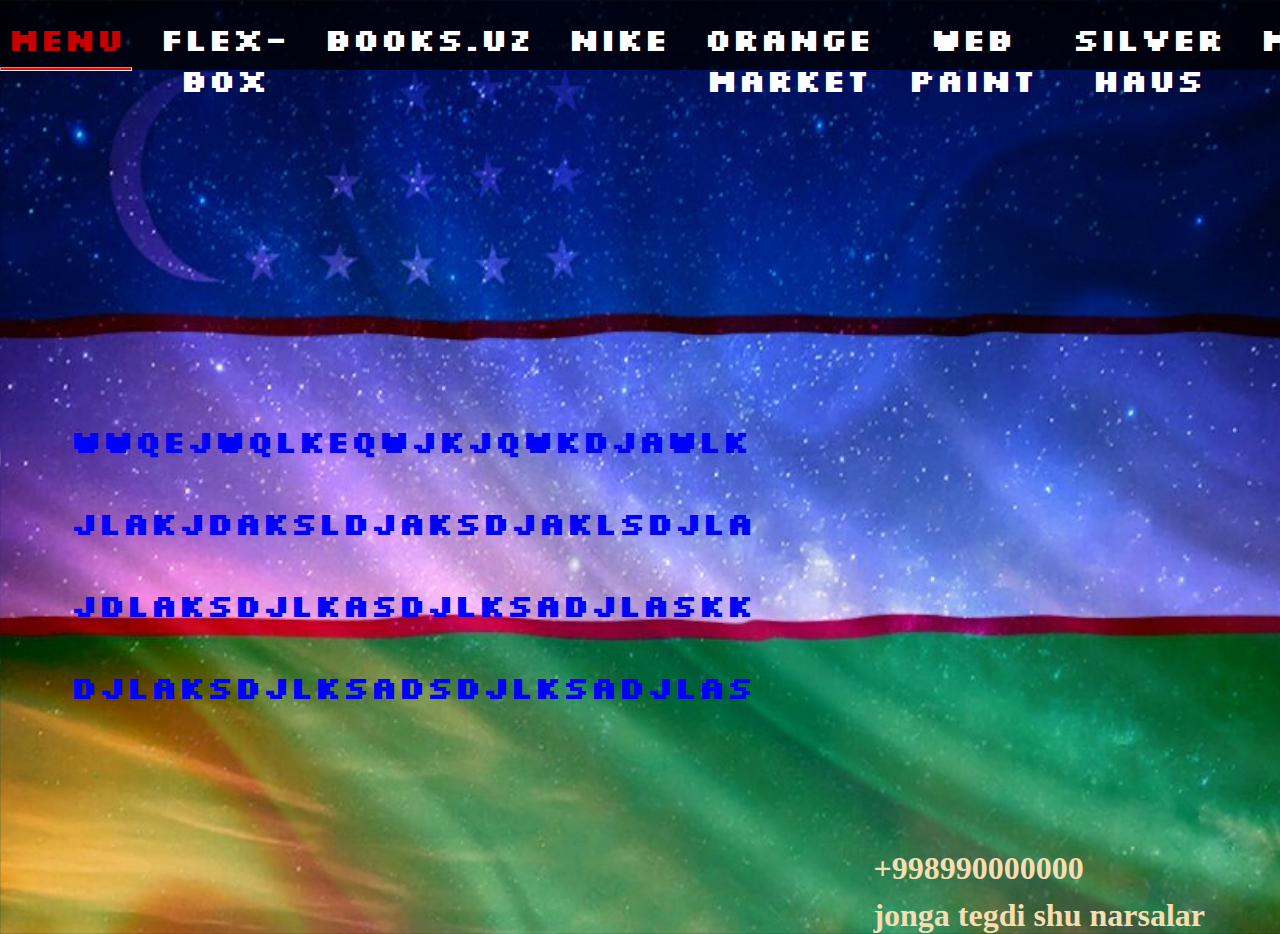
==== commit a2d3cb6c: "mmm" ====
--- a/index.html
+++ b/index.html
@@ -97,10 +97,7 @@
 
             <a href="">
                 <h1>+998990000000</h1>
-                <h1>+998990000000</h1>
-                <h1>+998990000000</h1>
-                <h1>+998991351416</h1>
-
+               <h1>jonga tegdi shu narsalar</h1>
 
             </a>
 
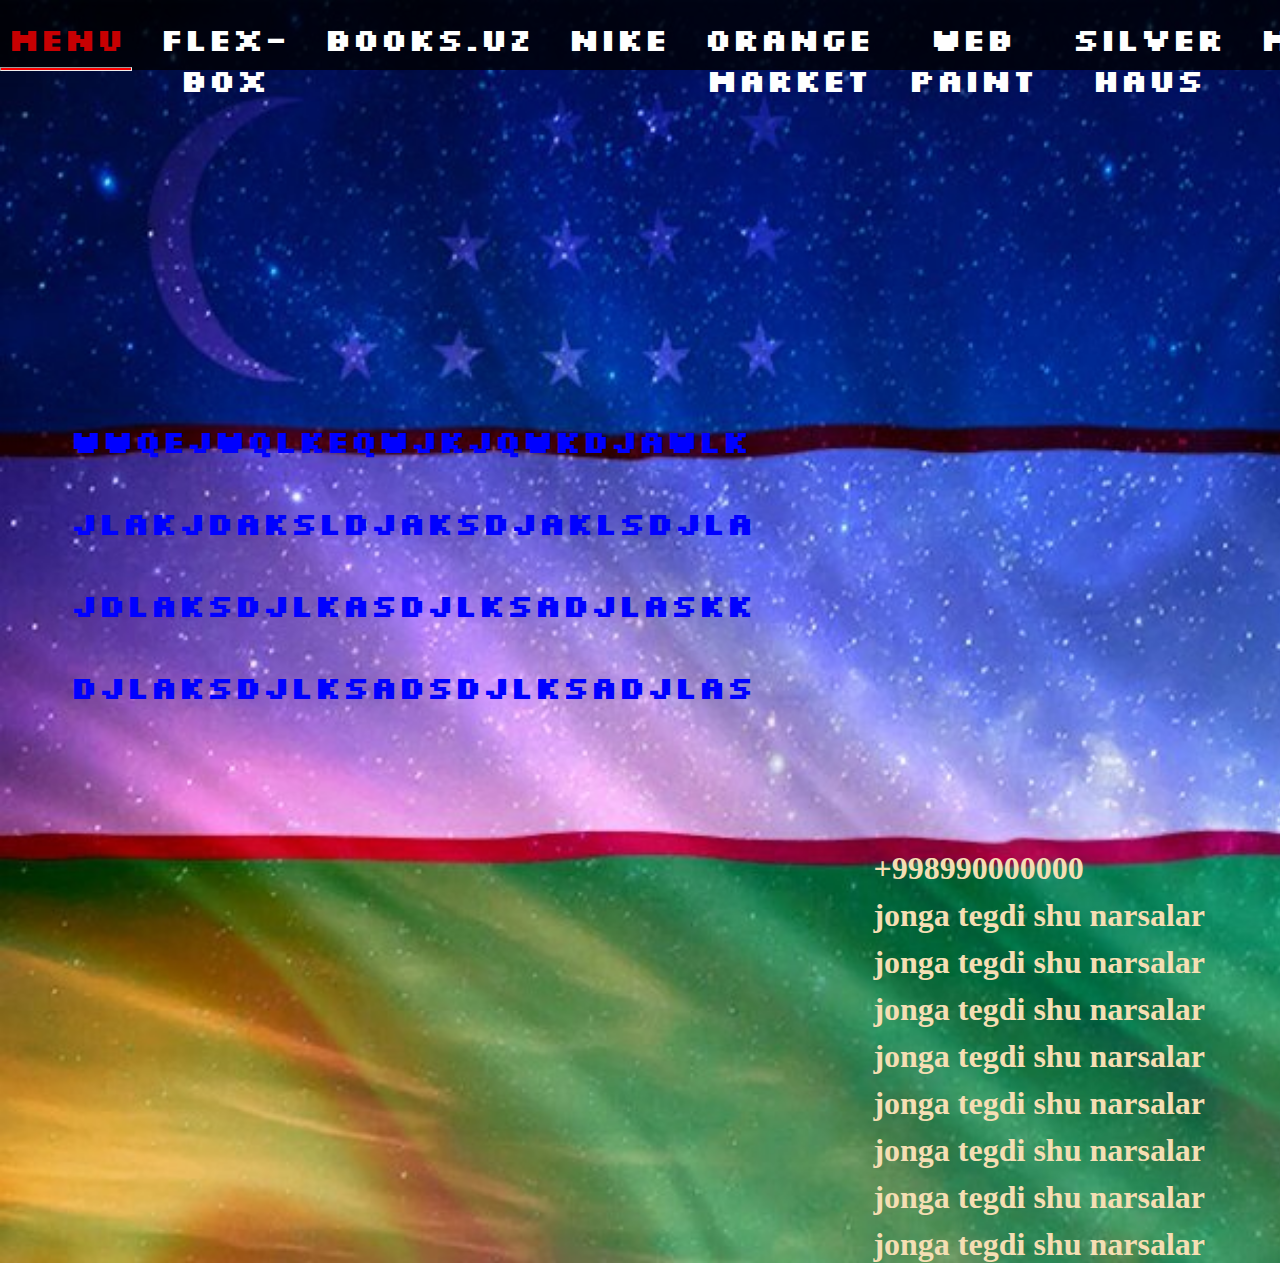
==== commit 43cf50f7: "shjaklha" ====
--- a/index.html
+++ b/index.html
@@ -98,6 +98,14 @@
             <a href="">
                 <h1>+998990000000</h1>
                <h1>jonga tegdi shu narsalar</h1>
+               <h1>jonga tegdi shu narsalar</h1>
+               <h1>jonga tegdi shu narsalar</h1>
+               <h1>jonga tegdi shu narsalar</h1>
+               <h1>jonga tegdi shu narsalar</h1>
+               <h1>jonga tegdi shu narsalar</h1>
+               <h1>jonga tegdi shu narsalar</h1>
+               <h1>jonga tegdi shu narsalar</h1>
+
 
             </a>
 
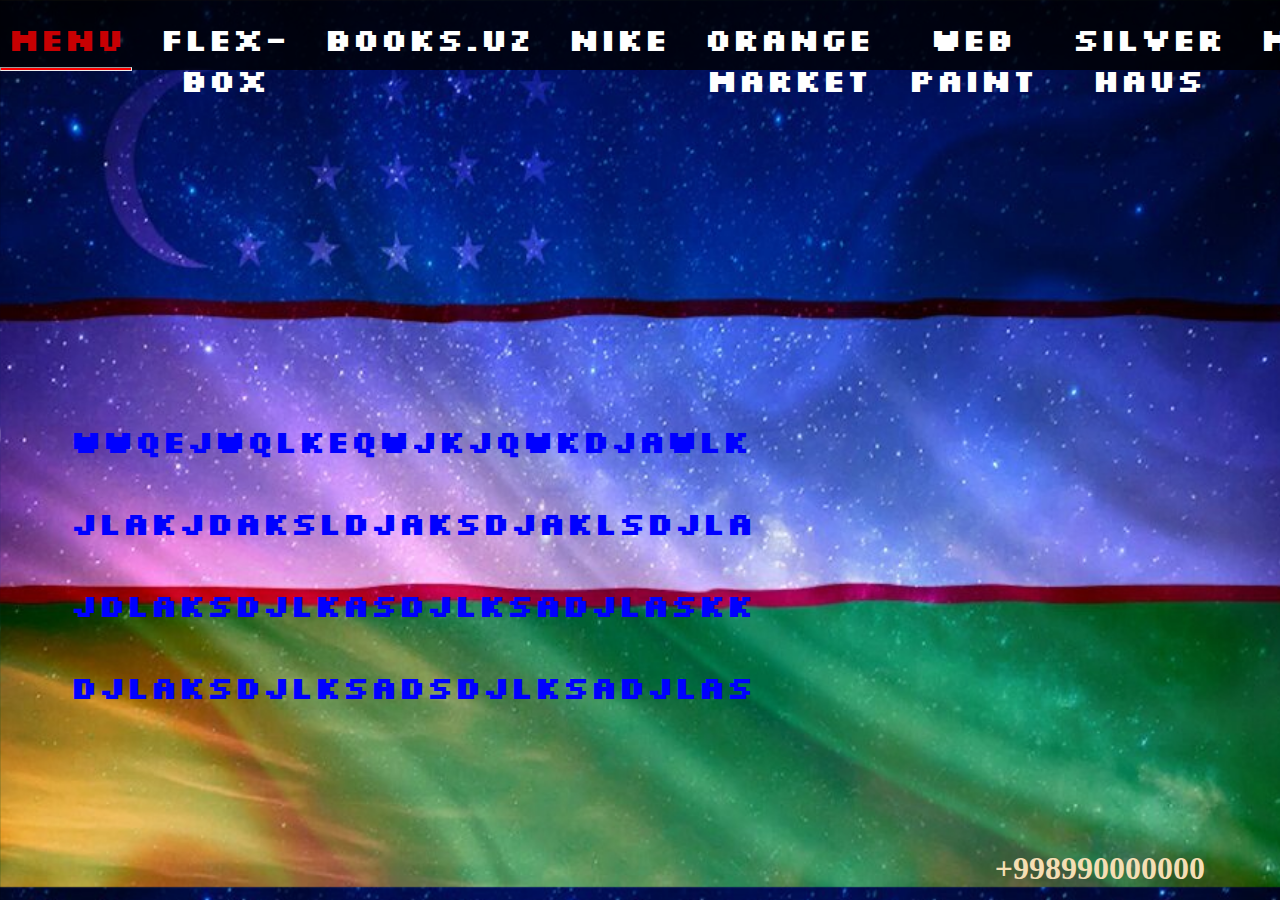
==== commit 536bc0ff: "asddada" ====
--- a/index.html
+++ b/index.html
@@ -97,14 +97,7 @@
 
             <a href="">
                 <h1>+998990000000</h1>
-               <h1>jonga tegdi shu narsalar</h1>
-               <h1>jonga tegdi shu narsalar</h1>
-               <h1>jonga tegdi shu narsalar</h1>
-               <h1>jonga tegdi shu narsalar</h1>
-               <h1>jonga tegdi shu narsalar</h1>
-               <h1>jonga tegdi shu narsalar</h1>
-               <h1>jonga tegdi shu narsalar</h1>
-               <h1>jonga tegdi shu narsalar</h1>
+               
 
 
             </a>
